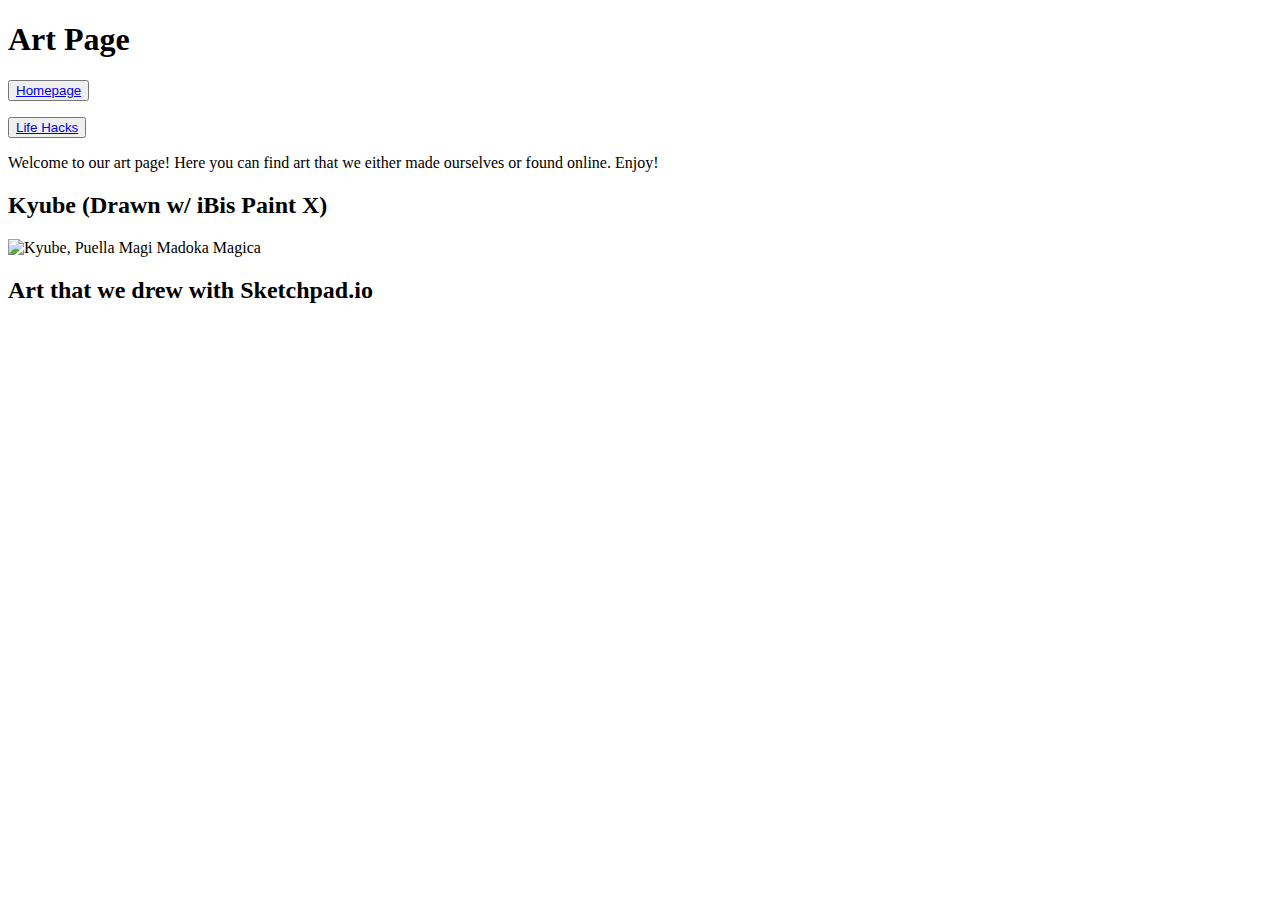
==== art.html @ dafa8b90 "Update art.html" ====
<!DOCTYPE html>

<html>
	
<head>
	
  
</head>
  <body>
    <h1>
    Art Page
    </h1>

    <div>
     <p>
       <button class="color-button"><a href="https://sassag.github.io">Homepage</a> </button>
     </p>
    </div>


    <div>
      <p>
        <button class="color-button"><a href="https://sassag.github.io/lifehacks.html">Life Hacks</a> </button>
      </p>
    </div>

    <p1>
      Welcome to our art page! Here you can find art that we either made ourselves or found online. Enjoy!
    </p1>

     <h2>Kyube (Drawn w/ iBis Paint X)</h2>
     <img src="https://lh5.googleusercontent.com/sBoP70ruWZLnTCVJ43bZLkwsZDSm3JLr8e9-TTo6BwDHodKmkC5YXKNed6MmluT97EJnuJnuj3l7FLNILcNsC3fpqV5F37-IyuQZDd-SAMDuqGydebgYXgsCJCWtpzWPpHDITzGu" alt="Kyube, Puella Magi Madoka Magica" style="width:300px;height:525px;">

     <h2>
    Art that we drew with Sketchpad.io 
    </h2>

</body>
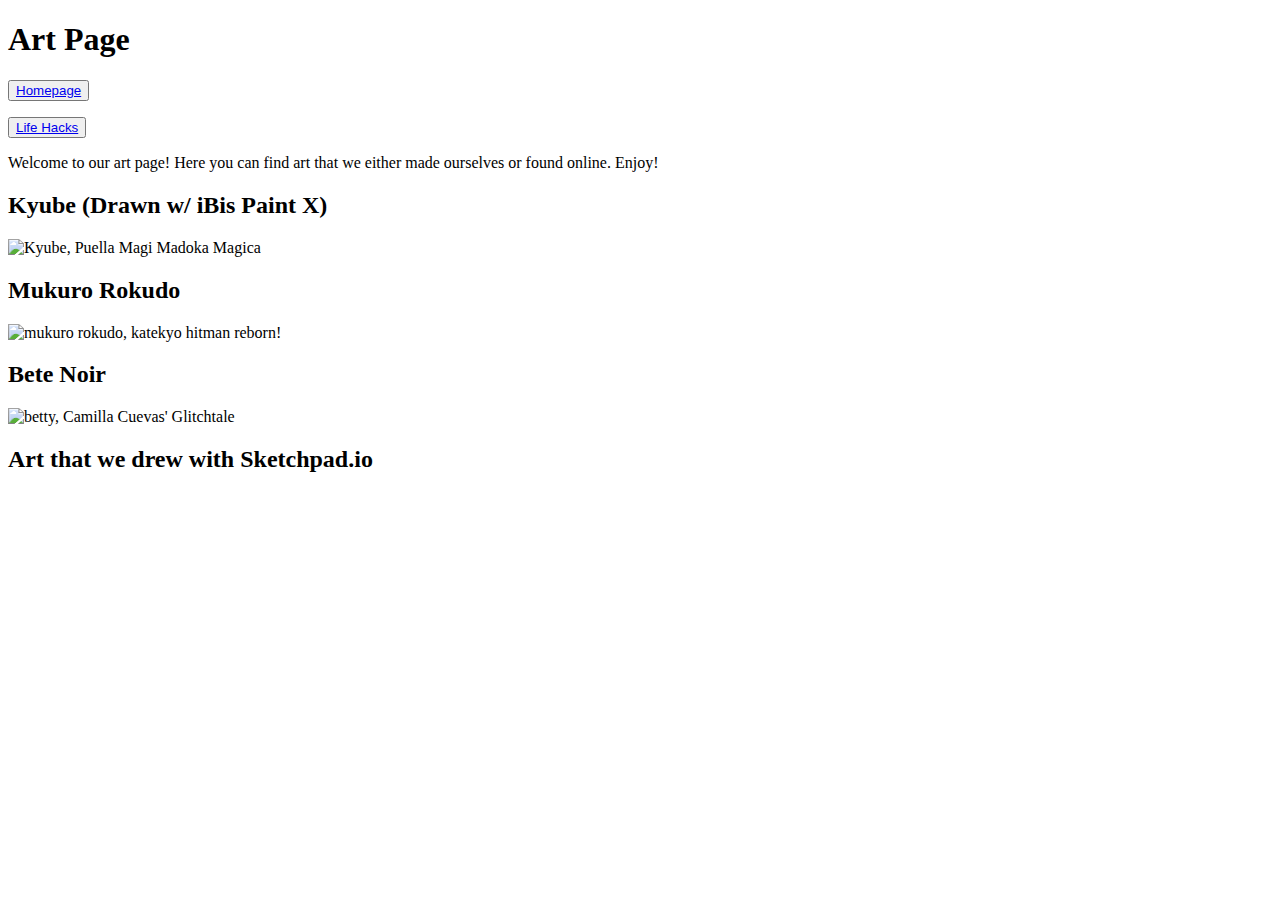
==== commit 97857741: "Update art.html" ====
--- a/art.html
+++ b/art.html
@@ -31,8 +31,12 @@
 
      <h2>Kyube (Drawn w/ iBis Paint X)</h2>
      <img src="https://lh5.googleusercontent.com/sBoP70ruWZLnTCVJ43bZLkwsZDSm3JLr8e9-TTo6BwDHodKmkC5YXKNed6MmluT97EJnuJnuj3l7FLNILcNsC3fpqV5F37-IyuQZDd-SAMDuqGydebgYXgsCJCWtpzWPpHDITzGu" alt="Kyube, Puella Magi Madoka Magica" style="width:300px;height:525px;">
-
-     <h2>
+	<h2>Mukuro Rokudo</h2>
+	  <img src="https://lh5.googleusercontent.com/SWR_s1DER2u9OzX1Cdn8EdLiXSCWV1G_4yHIZ_FlKn_CUX5vdRIparOj8fYmx652BKjwSnt-hISUj2QA1WKAzGaFAqZGoOcd8_vZRD1_d0I3HdZJV3AiSuaF3BiuyqB334Pw5kF_" alt="mukuro rokudo, katekyo hitman reborn!" style="width:300px;height:525px;">
+     <h2>Bete Noir</h2>
+	  <img src="https://lh5.googleusercontent.com/smUJS8XTOsidkTO6hBSDTBIiZ8IvegcfCPeJclAl1dWQUpsJnJ1KVD-nNGpRQqCqmfSrw443WN3v5uabTLsnC08wSgGU0nJf_ECvzC4WjG_TcxiaPfg9nQiJCC06hm4A9EfIBig_" alt="betty, Camilla Cuevas' Glitchtale" style="width:300px;height:525px;">
+	  
+	  <h2>
     Art that we drew with Sketchpad.io 
     </h2>
 
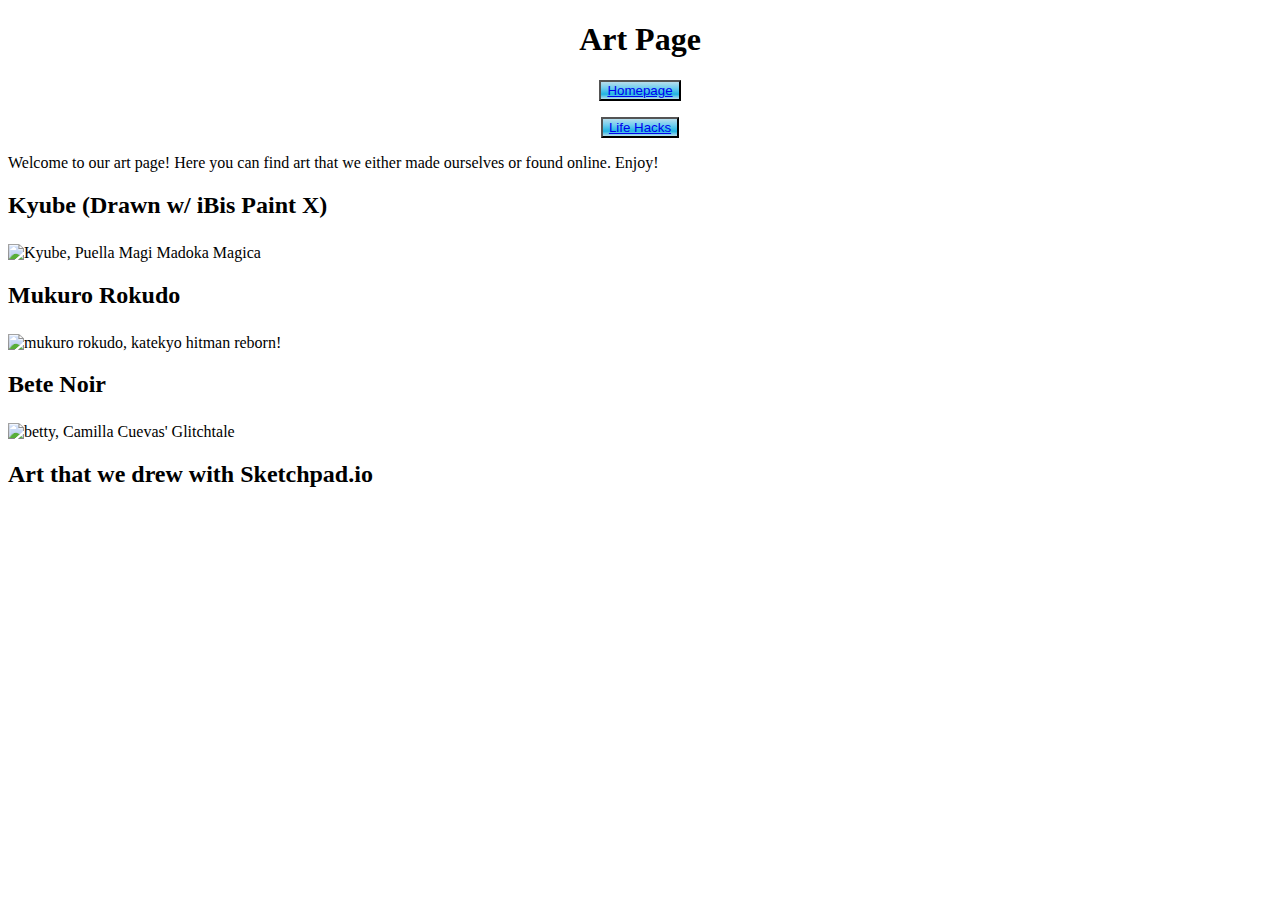
==== commit 098db3f8: "Update art.html" ====
--- a/art.html
+++ b/art.html
@@ -4,7 +4,7 @@
 <html>
 	
 <head>
-	
+<link rel="stylesheet" href="art.css"/>	
   
 </head>
   <body>
@@ -30,11 +30,11 @@
     </p1>
 
      <h2>Kyube (Drawn w/ iBis Paint X)</h2>
-     <img src="https://lh5.googleusercontent.com/sBoP70ruWZLnTCVJ43bZLkwsZDSm3JLr8e9-TTo6BwDHodKmkC5YXKNed6MmluT97EJnuJnuj3l7FLNILcNsC3fpqV5F37-IyuQZDd-SAMDuqGydebgYXgsCJCWtpzWPpHDITzGu" alt="Kyube, Puella Magi Madoka Magica" style="width:300px;height:525px;">
+     <img src="https://lh5.googleusercontent.com/sBoP70ruWZLnTCVJ43bZLkwsZDSm3JLr8e9-TTo6BwDHodKmkC5YXKNed6MmluT97EJnuJnuj3l7FLNILcNsC3fpqV5F37-IyuQZDd-SAMDuqGydebgYXgsCJCWtpzWPpHDITzGu" alt="Kyube, Puella Magi Madoka Magica" style="width:300px;height:525px;" align="middle">
 	<h2>Mukuro Rokudo</h2>
-	  <img src="https://lh5.googleusercontent.com/SWR_s1DER2u9OzX1Cdn8EdLiXSCWV1G_4yHIZ_FlKn_CUX5vdRIparOj8fYmx652BKjwSnt-hISUj2QA1WKAzGaFAqZGoOcd8_vZRD1_d0I3HdZJV3AiSuaF3BiuyqB334Pw5kF_" alt="mukuro rokudo, katekyo hitman reborn!" style="width:300px;height:525px;">
+	  <img src="https://lh5.googleusercontent.com/SWR_s1DER2u9OzX1Cdn8EdLiXSCWV1G_4yHIZ_FlKn_CUX5vdRIparOj8fYmx652BKjwSnt-hISUj2QA1WKAzGaFAqZGoOcd8_vZRD1_d0I3HdZJV3AiSuaF3BiuyqB334Pw5kF_" alt="mukuro rokudo, katekyo hitman reborn!" style="width:300px;height:525px;" align="middle">
      <h2>Bete Noir</h2>
-	  <img src="https://lh5.googleusercontent.com/smUJS8XTOsidkTO6hBSDTBIiZ8IvegcfCPeJclAl1dWQUpsJnJ1KVD-nNGpRQqCqmfSrw443WN3v5uabTLsnC08wSgGU0nJf_ECvzC4WjG_TcxiaPfg9nQiJCC06hm4A9EfIBig_" alt="betty, Camilla Cuevas' Glitchtale" style="width:300px;height:525px;">
+	  <img src="https://lh5.googleusercontent.com/smUJS8XTOsidkTO6hBSDTBIiZ8IvegcfCPeJclAl1dWQUpsJnJ1KVD-nNGpRQqCqmfSrw443WN3v5uabTLsnC08wSgGU0nJf_ECvzC4WjG_TcxiaPfg9nQiJCC06hm4A9EfIBig_" alt="betty, Camilla Cuevas' Glitchtale" style="width:300px;height:525px;" align="middle">
 	  
 	  <h2>
     Art that we drew with Sketchpad.io 
--- a/art.css
+++ b/art.css
@@ -0,0 +1,27 @@
+body {
+    background-image: url("https://www.xmple.com/wallpaper/3d-cubes-grey-green-white-1920x1080-c3-20b2aa-d3d3d3-f0ffff-l-190-a-150-f-11.svg");
+}
+
+h1 {
+  text-align : center;
+}
+
+p {
+  text-align : center;
+}
+
+
+div {
+  text-align: center;
+}
+
+
+.color-button {
+ /* Permalink - use to edit and share this gradient: http://colorzilla.com/gradient-editor/#b7deed+0,71ceef+35,21b4e2+72,b7deed+100 */
+background: #b7deed; /* Old browsers */
+background: -moz-linear-gradient(top,  #b7deed 0%, #71ceef 35%, #21b4e2 72%, #b7deed 100%); /* FF3.6-15 */
+background: -webkit-linear-gradient(top,  #b7deed 0%,#71ceef 35%,#21b4e2 72%,#b7deed 100%); /* Chrome10-25,Safari5.1-6 */
+background: linear-gradient(to bottom,  #b7deed 0%,#71ceef 35%,#21b4e2 72%,#b7deed 100%); /* W3C, IE10+, FF16+, Chrome26+, Opera12+, Safari7+ */
+filter: progid:DXImageTransform.Microsoft.gradient( startColorstr='#b7deed', endColorstr='#b7deed',GradientType=0 ); /* IE6-9 */
+
+
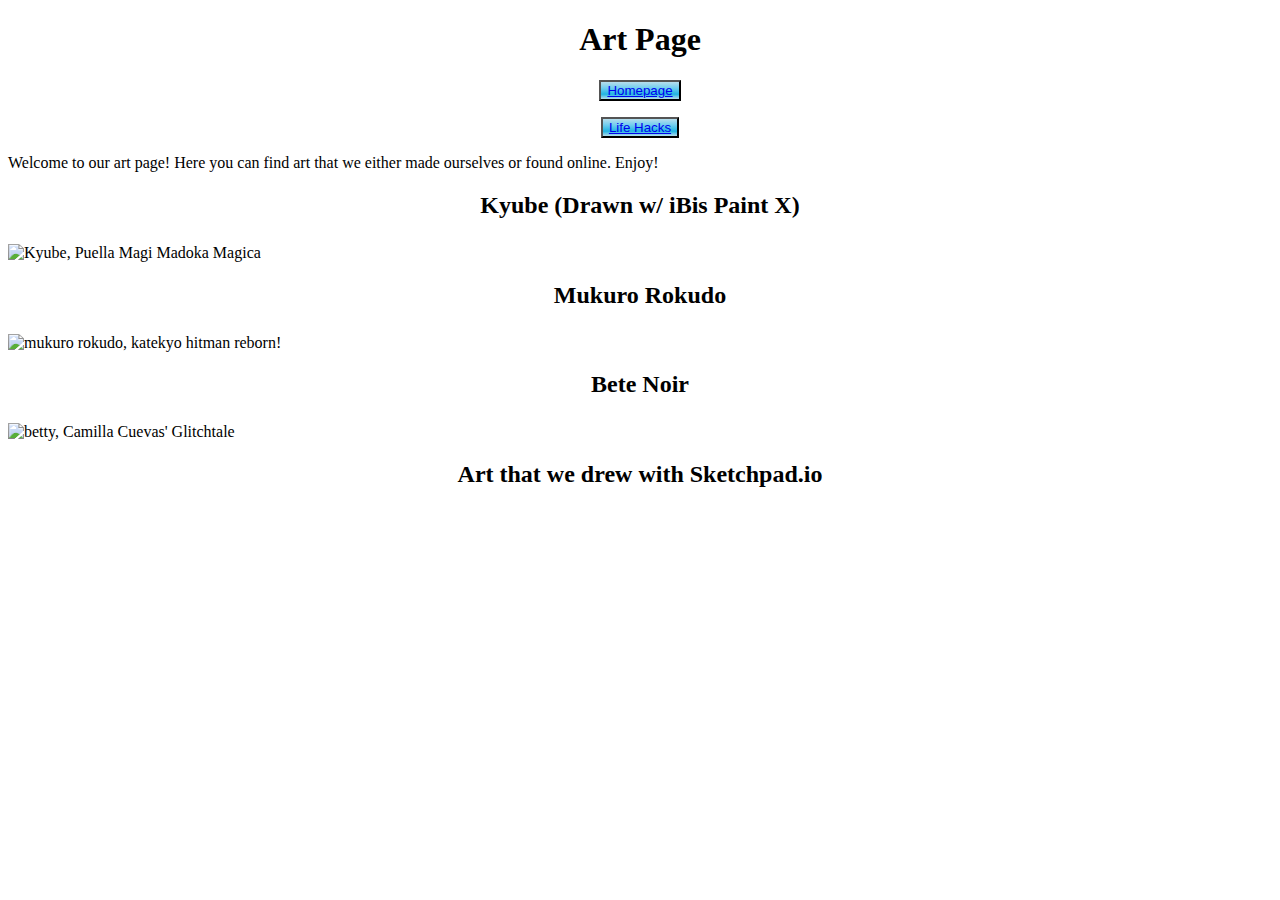
==== commit 1159f93a: "Update art.html" ====
--- a/art.html
+++ b/art.html
@@ -39,5 +39,8 @@
 	  <h2>
     Art that we drew with Sketchpad.io 
     </h2>
+     
+    <img scr="https://mail.google.com/mail/u/0/?ui=2&ik=7508b49c6f&view=fimg&th=159c289152241e70&attid=0.1&disp=emb&realattid=ii_159c287e10e3eda5&attbid=ANGjdJ8W2mA00Hjru10cISFjTZHFAIAl4RjxmhDlx9UnZZiLXH2qJVphZP2AiaAX2bmV8Bs15TqkxeeqA3sHJh4NV8X8xwJ8cSCIZI0p6vB5k6vvAJaupQu9GyCNk_o&sz=w1088-h910&ats=1491067436606&rm=159c289152241e70&zw&atsh=1">
+	   
 
 </body>
--- a/art.css
+++ b/art.css
@@ -10,6 +10,9 @@
   text-align : center;
 }
 
+h2 {
+    text-align:center;
+}
 
 div {
   text-align: center;
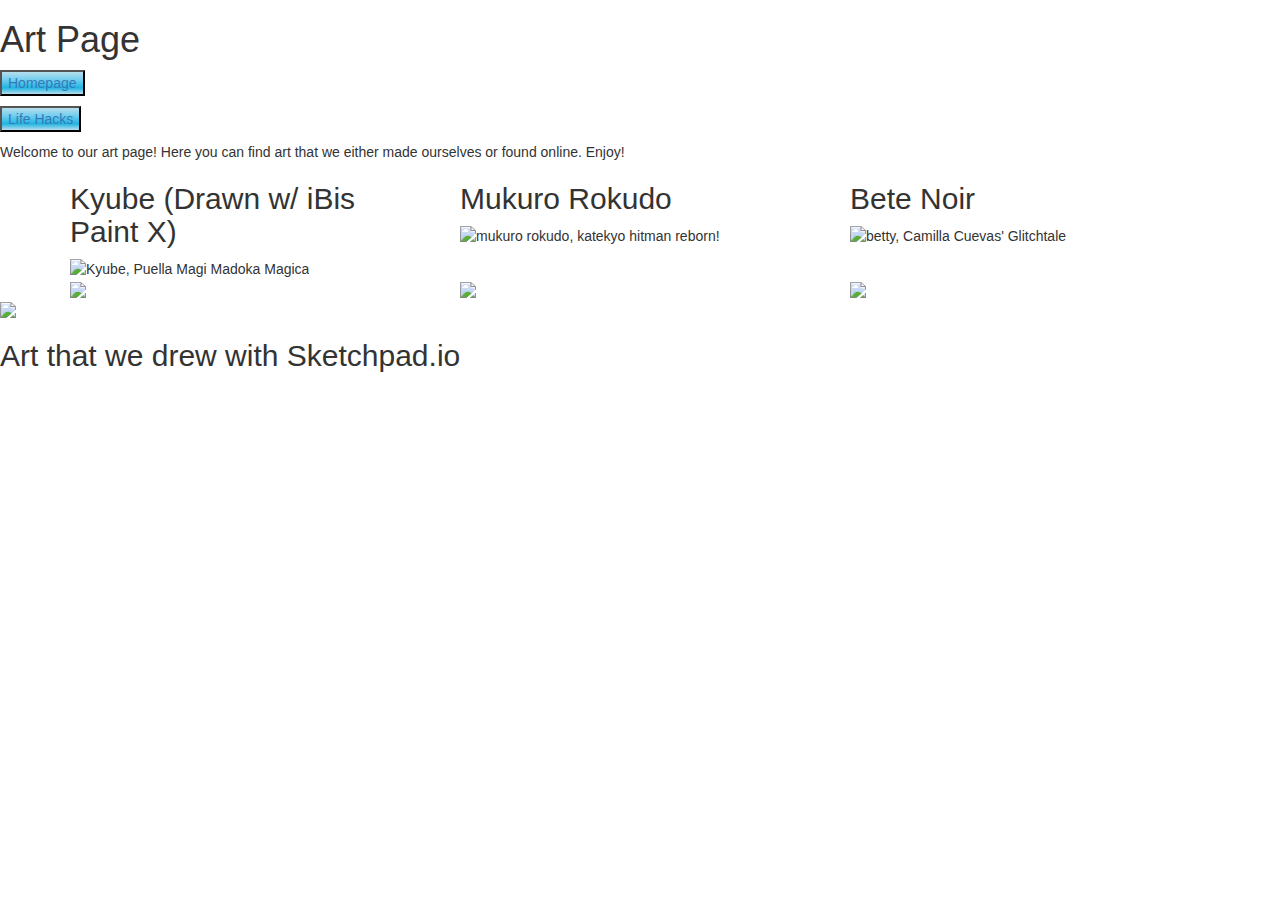
==== commit 554f4686: "Update art.html" ====
--- a/art.html
+++ b/art.html
@@ -6,7 +6,17 @@
 <head>
 <link rel="stylesheet" href="art.css"/>	
   
+	<!-- Latest compiled and minified CSS -->
+<link rel="stylesheet" href="https://maxcdn.bootstrapcdn.com/bootstrap/3.3.7/css/bootstrap.min.css" integrity="sha384-BVYiiSIFeK1dGmJRAkycuHAHRg32OmUcww7on3RYdg4Va+PmSTsz/K68vbdEjh4u" crossorigin="anonymous">
+
+<!-- Optional theme -->
+<link rel="stylesheet" href="https://maxcdn.bootstrapcdn.com/bootstrap/3.3.7/css/bootstrap-theme.min.css" integrity="sha384-rHyoN1iRsVXV4nD0JutlnGaslCJuC7uwjduW9SVrLvRYooPp2bWYgmgJQIXwl/Sp" crossorigin="anonymous">
+
+<!-- Latest compiled and minified JavaScript -->
+<script src="https://maxcdn.bootstrapcdn.com/bootstrap/3.3.7/js/bootstrap.min.js" integrity="sha384-Tc5IQib027qvyjSMfHjOMaLkfuWVxZxUPnCJA7l2mCWNIpG9mGCD8wGNIcPD7Txa" crossorigin="anonymous"></script>
+	
 </head>
+	
   <body>
     <h1>
     Art Page
@@ -28,19 +38,35 @@
     <p1>
       Welcome to our art page! Here you can find art that we either made ourselves or found online. Enjoy!
     </p1>
+	  
+<div class="container">
+  <div class="row">
+    <div class="col-sm-4"><h2>Kyube (Drawn w/ iBis Paint X)</h2>
+     <img src="https://lh5.googleusercontent.com/sBoP70ruWZLnTCVJ43bZLkwsZDSm3JLr8e9-TTo6BwDHodKmkC5YXKNed6MmluT97EJnuJnuj3l7FLNILcNsC3fpqV5F37-IyuQZDd-SAMDuqGydebgYXgsCJCWtpzWPpHDITzGu" alt="Kyube, Puella Magi Madoka Magica" style="width:300px;height:525px;" align="middle">
+</div>
+    <div class="col-sm-4"><h2>Mukuro Rokudo</h2>
+	  <img src="https://lh5.googleusercontent.com/SWR_s1DER2u9OzX1Cdn8EdLiXSCWV1G_4yHIZ_FlKn_CUX5vdRIparOj8fYmx652BKjwSnt-hISUj2QA1WKAzGaFAqZGoOcd8_vZRD1_d0I3HdZJV3AiSuaF3BiuyqB334Pw5kF_" alt="mukuro rokudo, katekyo hitman reborn!" style="width:300px;height:525px;" align="middle">
+</div>
+    <div class="col-sm-4"><h2>Bete Noir</h2>
+	  <img src="https://lh5.googleusercontent.com/smUJS8XTOsidkTO6hBSDTBIiZ8IvegcfCPeJclAl1dWQUpsJnJ1KVD-nNGpRQqCqmfSrw443WN3v5uabTLsnC08wSgGU0nJf_ECvzC4WjG_TcxiaPfg9nQiJCC06hm4A9EfIBig_" alt="betty, Camilla Cuevas' Glitchtale" style="width:300px;height:525px;" align="middle">
+</div>
+  </div>
+  <div class="row">
+	  <div class="col-sm-4"><img src="https://lh3.googleusercontent.com/lGDFwZqyB3fbnWgb2Gt4TqxbthjRznhi0HYIvyAZ0xaM7Uy6kgR22rdJjTT-KeW6rAqYtCxrnfwrz6yhSPyPDPo73giuY3ZS9CbtAsx_k06ynnCiChwU8XuCj0BSfKU2u8ZpdkXL" align="middle">
+</div>
+	  <div class="col-sm-4"><img src="https://lh4.googleusercontent.com/ffNYYZhRrf-9VUPmnJMapxU27e92X8IEEkYoTbnfrd0V7bjKnxP0iQv7RDLKnJL1eVqNtagl9O0oVxBncT_6G0KZ6IxIrGaCKZF0DuK-p3nvuiBeHxjGborPnt5EJ8_wEuDESoIk" align="middle"></div>
+	  <div class="col-sm-4"><img src="https://lh5.googleusercontent.com/rVTbwIqkALOKRqKmEmHoEEDDaT1n7h8z1BOehuP6P7rlS5PLy92sZqUy5rh9v9M8R5L4ivPbGz5IOtK2l28PBinmYrBh7INRp-yNu9g7mdIf86Q86iEf_SXaiho6WmIxUwW0kBwS" align="middle"></div>
+  </div>
+</div>
 
-     <h2>Kyube (Drawn w/ iBis Paint X)</h2>
-     <img src="https://lh5.googleusercontent.com/sBoP70ruWZLnTCVJ43bZLkwsZDSm3JLr8e9-TTo6BwDHodKmkC5YXKNed6MmluT97EJnuJnuj3l7FLNILcNsC3fpqV5F37-IyuQZDd-SAMDuqGydebgYXgsCJCWtpzWPpHDITzGu" alt="Kyube, Puella Magi Madoka Magica" style="width:300px;height:525px;" align="middle">
-	<h2>Mukuro Rokudo</h2>
-	  <img src="https://lh5.googleusercontent.com/SWR_s1DER2u9OzX1Cdn8EdLiXSCWV1G_4yHIZ_FlKn_CUX5vdRIparOj8fYmx652BKjwSnt-hISUj2QA1WKAzGaFAqZGoOcd8_vZRD1_d0I3HdZJV3AiSuaF3BiuyqB334Pw5kF_" alt="mukuro rokudo, katekyo hitman reborn!" style="width:300px;height:525px;" align="middle">
-     <h2>Bete Noir</h2>
-	  <img src="https://lh5.googleusercontent.com/smUJS8XTOsidkTO6hBSDTBIiZ8IvegcfCPeJclAl1dWQUpsJnJ1KVD-nNGpRQqCqmfSrw443WN3v5uabTLsnC08wSgGU0nJf_ECvzC4WjG_TcxiaPfg9nQiJCC06hm4A9EfIBig_" alt="betty, Camilla Cuevas' Glitchtale" style="width:300px;height:525px;" align="middle">
-	  
+
+
+	  <img src="https://lh5.googleusercontent.com/rVTbwIqkALOKRqKmEmHoEEDDaT1n7h8z1BOehuP6P7rlS5PLy92sZqUy5rh9v9M8R5L4ivPbGz5IOtK2l28PBinmYrBh7INRp-yNu9g7mdIf86Q86iEf_SXaiho6WmIxUwW0kBwS" align="middle">
 	  <h2>
     Art that we drew with Sketchpad.io 
     </h2>
      
-    <img scr="https://mail.google.com/mail/u/0/?ui=2&ik=7508b49c6f&view=fimg&th=159c289152241e70&attid=0.1&disp=emb&realattid=ii_159c287e10e3eda5&attbid=ANGjdJ8W2mA00Hjru10cISFjTZHFAIAl4RjxmhDlx9UnZZiLXH2qJVphZP2AiaAX2bmV8Bs15TqkxeeqA3sHJh4NV8X8xwJ8cSCIZI0p6vB5k6vvAJaupQu9GyCNk_o&sz=w1088-h910&ats=1491067436606&rm=159c289152241e70&zw&atsh=1">
+    <img scr="https://lh6.googleusercontent.com/_DbLty4Ayl_pXoyiH2ZwwMTNBS9GRq5n0Ycc_XQ1WsXM49OfplrsYQzyBh_HefIJJPVRz0oTAIi7N0g_KBn_9cuE3HyEo5Mpwh38xDl5WNxtXvdJxzNE5jOwHt9NlJG0izB-26cr">
 	   
 
 </body>
--- a/art.css
+++ b/art.css
@@ -3,19 +3,19 @@
 }
 
 h1 {
-  text-align : center;
+  <text-align : "center">
 }
 
 p {
-  text-align : center;
+  <text-align : "center">
 }
 
 h2 {
-    text-align:center;
+  <text-align:"center">
 }
 
 div {
-  text-align: center;
+  <text-align: "center">
 }
 
 
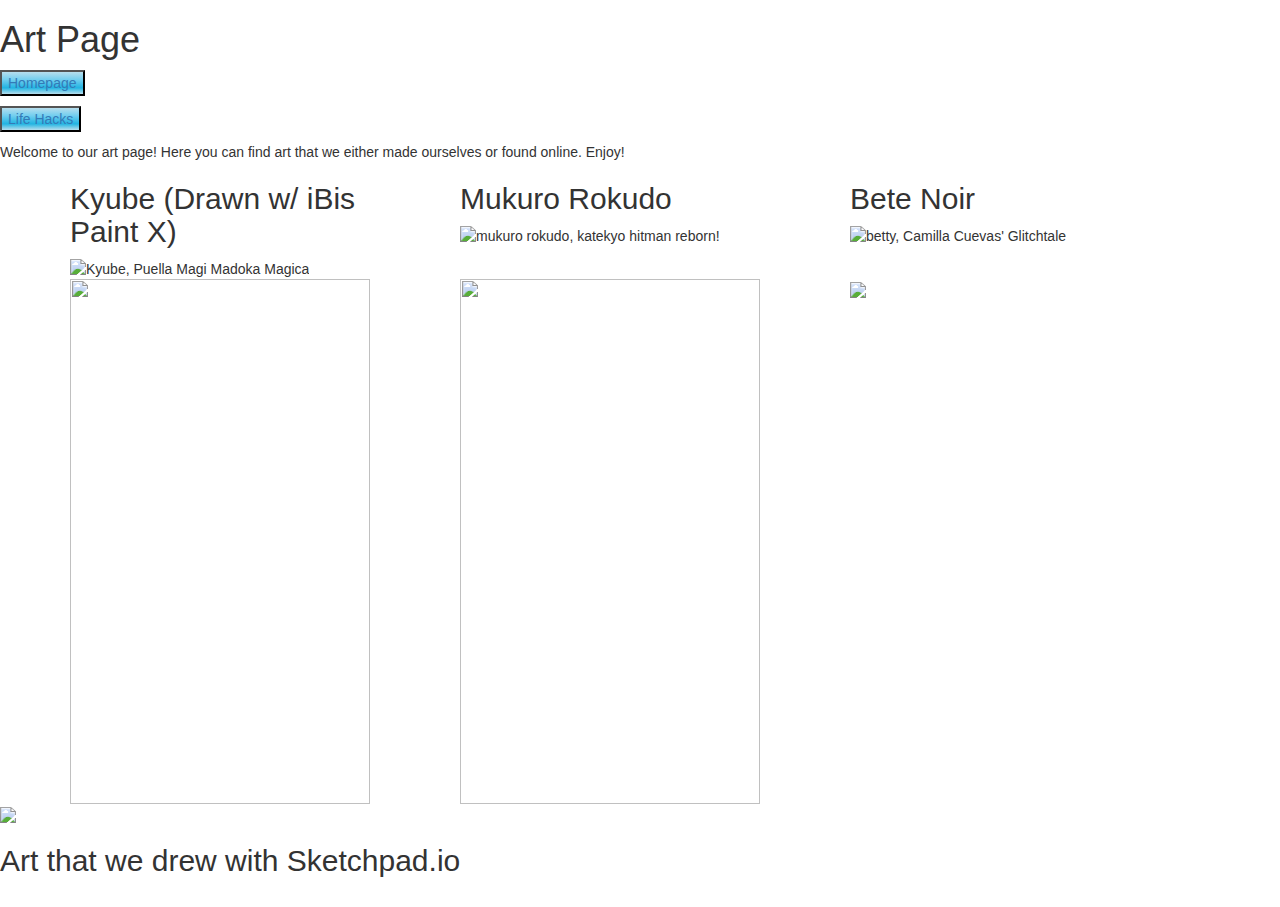
==== commit 1bfd9f39: "Update art.html" ====
--- a/art.html
+++ b/art.html
@@ -52,9 +52,9 @@
 </div>
   </div>
   <div class="row">
-	  <div class="col-sm-4"><img src="https://lh3.googleusercontent.com/lGDFwZqyB3fbnWgb2Gt4TqxbthjRznhi0HYIvyAZ0xaM7Uy6kgR22rdJjTT-KeW6rAqYtCxrnfwrz6yhSPyPDPo73giuY3ZS9CbtAsx_k06ynnCiChwU8XuCj0BSfKU2u8ZpdkXL" align="middle">
+	  <div class="col-sm-4"><img src="https://lh3.googleusercontent.com/lGDFwZqyB3fbnWgb2Gt4TqxbthjRznhi0HYIvyAZ0xaM7Uy6kgR22rdJjTT-KeW6rAqYtCxrnfwrz6yhSPyPDPo73giuY3ZS9CbtAsx_k06ynnCiChwU8XuCj0BSfKU2u8ZpdkXL" align="middle" style="width:300px;height:525px;">
 </div>
-	  <div class="col-sm-4"><img src="https://lh4.googleusercontent.com/ffNYYZhRrf-9VUPmnJMapxU27e92X8IEEkYoTbnfrd0V7bjKnxP0iQv7RDLKnJL1eVqNtagl9O0oVxBncT_6G0KZ6IxIrGaCKZF0DuK-p3nvuiBeHxjGborPnt5EJ8_wEuDESoIk" align="middle"></div>
+	  <div class="col-sm-4"><img src="https://lh4.googleusercontent.com/ffNYYZhRrf-9VUPmnJMapxU27e92X8IEEkYoTbnfrd0V7bjKnxP0iQv7RDLKnJL1eVqNtagl9O0oVxBncT_6G0KZ6IxIrGaCKZF0DuK-p3nvuiBeHxjGborPnt5EJ8_wEuDESoIk" align="middle" style="width:300px;height:525px;"></div>
 	  <div class="col-sm-4"><img src="https://lh5.googleusercontent.com/rVTbwIqkALOKRqKmEmHoEEDDaT1n7h8z1BOehuP6P7rlS5PLy92sZqUy5rh9v9M8R5L4ivPbGz5IOtK2l28PBinmYrBh7INRp-yNu9g7mdIf86Q86iEf_SXaiho6WmIxUwW0kBwS" align="middle"></div>
   </div>
 </div>
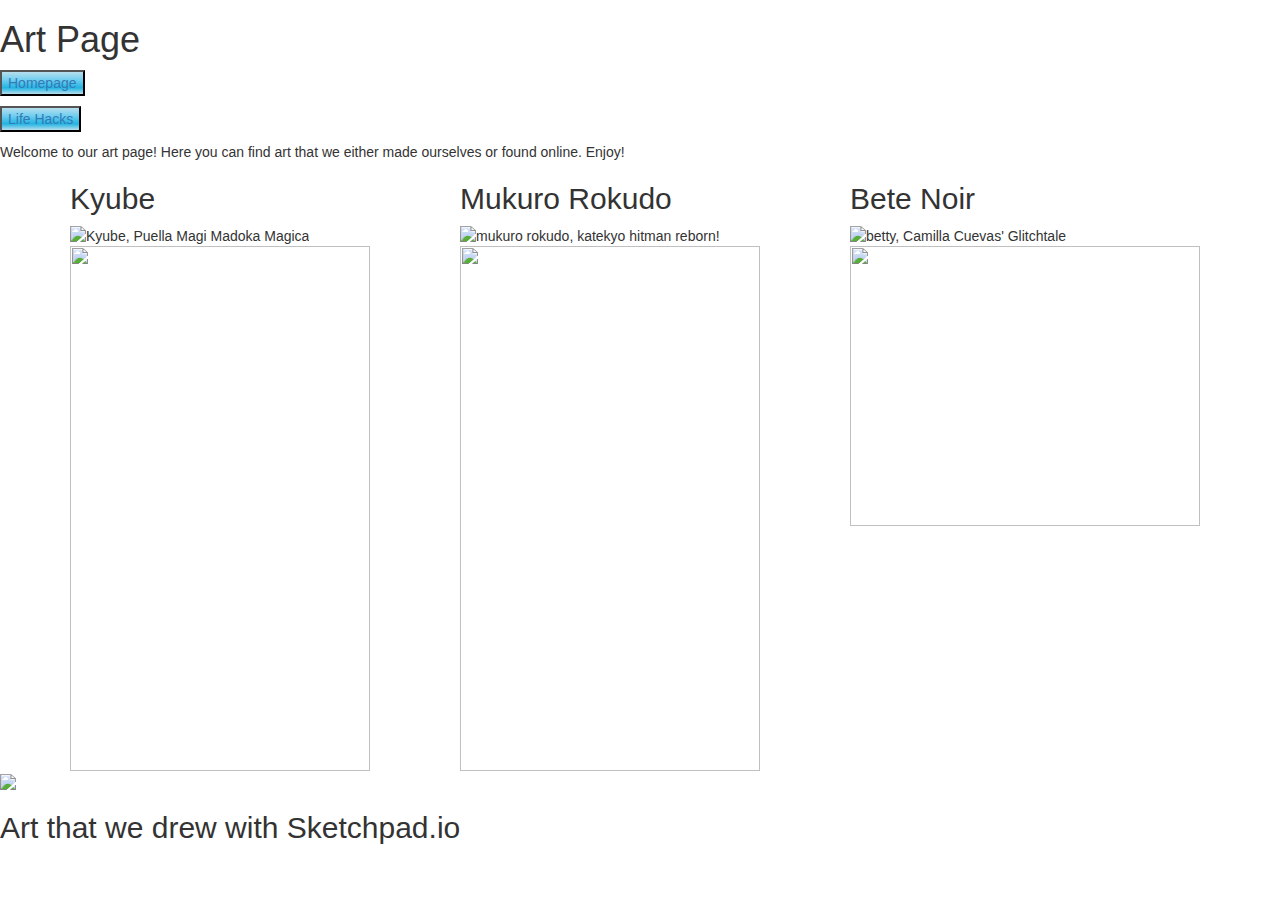
==== commit 414ccdee: "Update art.html" ====
--- a/art.html
+++ b/art.html
@@ -41,7 +41,7 @@
 	  
 <div class="container">
   <div class="row">
-    <div class="col-sm-4"><h2>Kyube (Drawn w/ iBis Paint X)</h2>
+    <div class="col-sm-4"><h2>Kyube</h2>
      <img src="https://lh5.googleusercontent.com/sBoP70ruWZLnTCVJ43bZLkwsZDSm3JLr8e9-TTo6BwDHodKmkC5YXKNed6MmluT97EJnuJnuj3l7FLNILcNsC3fpqV5F37-IyuQZDd-SAMDuqGydebgYXgsCJCWtpzWPpHDITzGu" alt="Kyube, Puella Magi Madoka Magica" style="width:300px;height:525px;" align="middle">
 </div>
     <div class="col-sm-4"><h2>Mukuro Rokudo</h2>
@@ -55,7 +55,7 @@
 	  <div class="col-sm-4"><img src="https://lh3.googleusercontent.com/lGDFwZqyB3fbnWgb2Gt4TqxbthjRznhi0HYIvyAZ0xaM7Uy6kgR22rdJjTT-KeW6rAqYtCxrnfwrz6yhSPyPDPo73giuY3ZS9CbtAsx_k06ynnCiChwU8XuCj0BSfKU2u8ZpdkXL" align="middle" style="width:300px;height:525px;">
 </div>
 	  <div class="col-sm-4"><img src="https://lh4.googleusercontent.com/ffNYYZhRrf-9VUPmnJMapxU27e92X8IEEkYoTbnfrd0V7bjKnxP0iQv7RDLKnJL1eVqNtagl9O0oVxBncT_6G0KZ6IxIrGaCKZF0DuK-p3nvuiBeHxjGborPnt5EJ8_wEuDESoIk" align="middle" style="width:300px;height:525px;"></div>
-	  <div class="col-sm-4"><img src="https://lh5.googleusercontent.com/rVTbwIqkALOKRqKmEmHoEEDDaT1n7h8z1BOehuP6P7rlS5PLy92sZqUy5rh9v9M8R5L4ivPbGz5IOtK2l28PBinmYrBh7INRp-yNu9g7mdIf86Q86iEf_SXaiho6WmIxUwW0kBwS" align="middle"></div>
+	  <div class="col-sm-4"><img src="https://lh5.googleusercontent.com/rVTbwIqkALOKRqKmEmHoEEDDaT1n7h8z1BOehuP6P7rlS5PLy92sZqUy5rh9v9M8R5L4ivPbGz5IOtK2l28PBinmYrBh7INRp-yNu9g7mdIf86Q86iEf_SXaiho6WmIxUwW0kBwS" align="middle" style="width:350px;height:280px;"></div>
   </div>
 </div>
 
